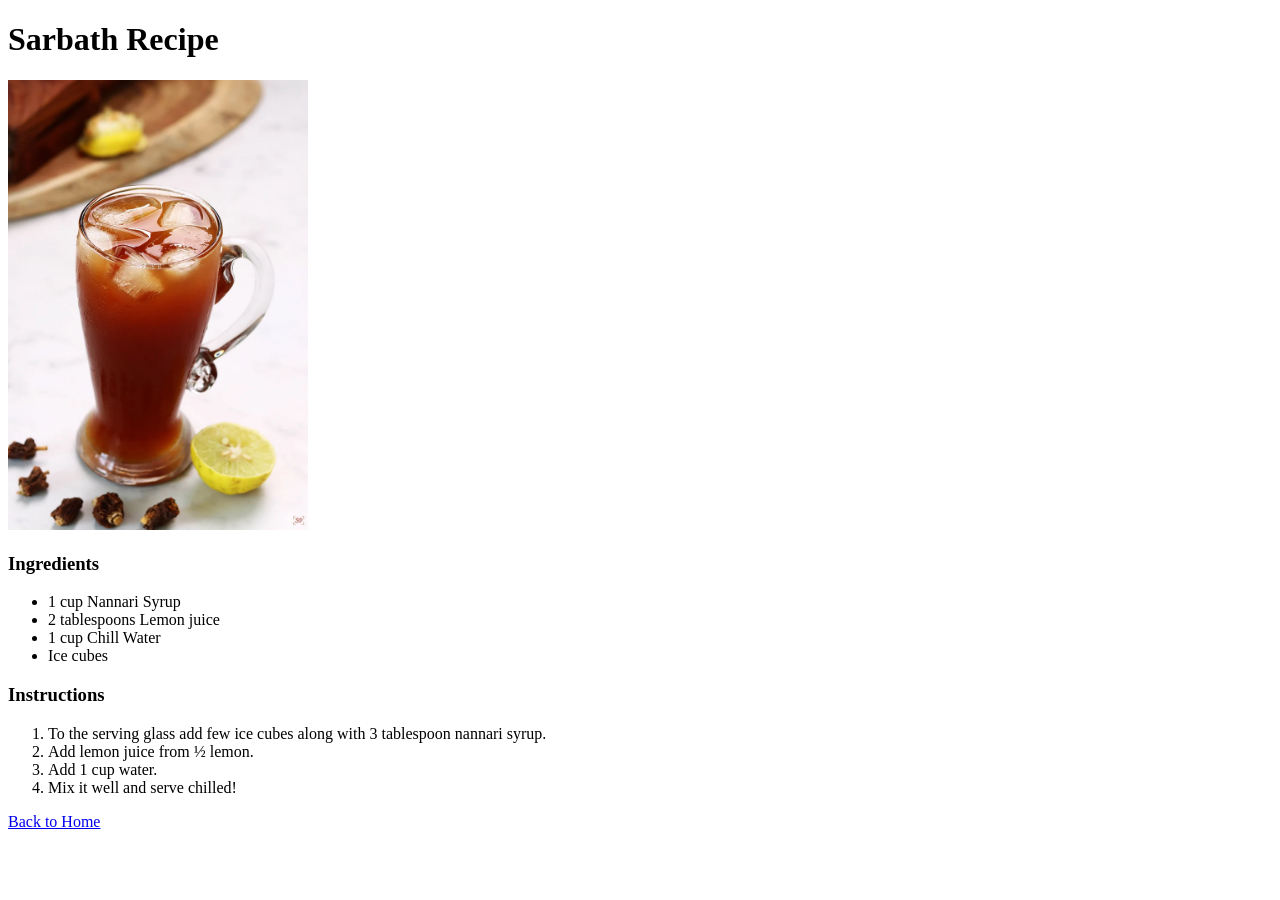
==== recipes/sarbath.html @ 213fd8ae "first commit" ====
<!DOCTYPE html>
<html lang=en>
    <head>
        <meta charset=UTF-8>
        <meta name=viewport content="width=device-width, initial-scale=1.0">
        <title>Sarbath Recipe</title>
    </head>
    <body>
        <h1>Sarbath Recipe</h1>
        <img src="../images/sarbath.webp" alt="Sarbath" width="300">
        <h3>Ingredients</h3>
        <ul>
            <li>1 cup Nannari Syrup</li>
            <li>2 tablespoons Lemon juice</li>
            <li>1 cup Chill Water</li>
            <li>Ice cubes</li>
        </ul>
        <h3>Instructions</h3>
        <ol>
            <li>To the serving glass add few ice cubes along with 3 tablespoon nannari syrup.</li>
            <li>Add lemon juice from ½ lemon.</li>
            <li>Add 1 cup water.</li>
            <li>Mix it well and serve chilled!</li>
        </ol>
        <a href="../index.html">Back to Home</a>
    </body>
</html>
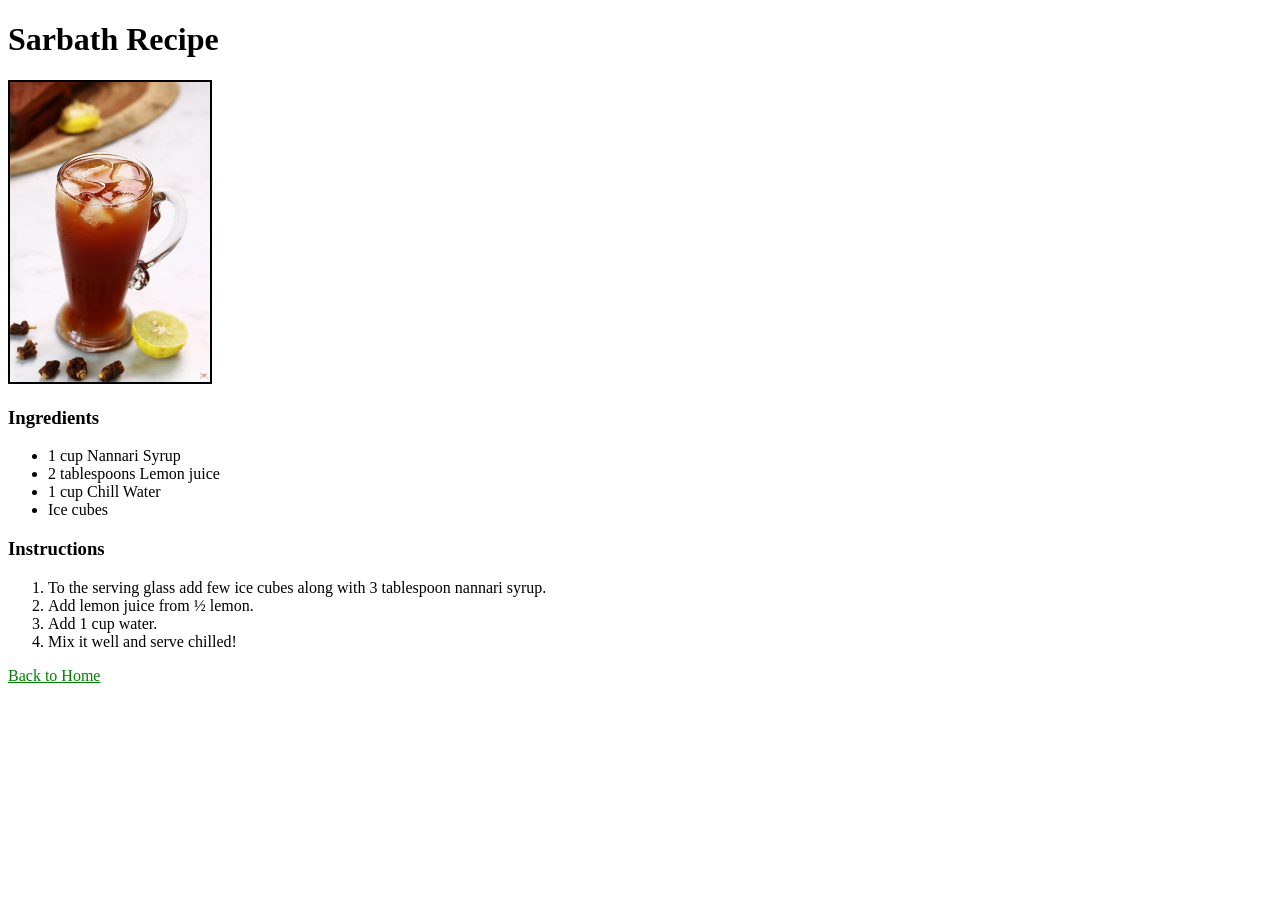
==== commit 982d372f: "changed css for shawarma" ====
--- a/recipes/sarbath.html
+++ b/recipes/sarbath.html
@@ -3,25 +3,32 @@
     <head>
         <meta charset=UTF-8>
         <meta name=viewport content="width=device-width, initial-scale=1.0">
+        <link rel="stylesheet" href="../css/style.css">
         <title>Sarbath Recipe</title>
     </head>
     <body>
         <h1>Sarbath Recipe</h1>
         <img src="../images/sarbath.webp" alt="Sarbath" width="300">
-        <h3>Ingredients</h3>
-        <ul>
-            <li>1 cup Nannari Syrup</li>
-            <li>2 tablespoons Lemon juice</li>
-            <li>1 cup Chill Water</li>
-            <li>Ice cubes</li>
-        </ul>
-        <h3>Instructions</h3>
-        <ol>
-            <li>To the serving glass add few ice cubes along with 3 tablespoon nannari syrup.</li>
-            <li>Add lemon juice from ½ lemon.</li>
-            <li>Add 1 cup water.</li>
-            <li>Mix it well and serve chilled!</li>
-        </ol>
-        <a href="../index.html">Back to Home</a>
+        <div class="ingredients">
+            <h3>Ingredients</h3>
+            <ul>
+                <li class="ingredients">1 cup Nannari Syrup</li>
+                <li>2 tablespoons Lemon juice</li>
+                <li>1 cup Chill Water</li>
+                <li>Ice cubes</li>
+            </ul>
+        </div>
+        <div class="instructions">
+            <h3>Instructions</h3>
+            <ol>
+                <li>To the serving glass add few ice cubes along with 3 tablespoon nannari syrup.</li>
+                <li>Add lemon juice from ½ lemon.</li>
+                <li>Add 1 cup water.</li>
+                <li>Mix it well and serve chilled!</li>
+            </ol>
+        </div>
+        <div>
+            <a href="../index.html">Back to Home</a>
+        </div>
     </body>
 </html>
--- a/css/style.css
+++ b/css/style.css
@@ -0,0 +1,13 @@
+a {
+    color: green;
+}
+
+img {
+    border: 2px solid black;
+    height : 300px;
+    width: auto;
+}
+
+dev {
+    color : red;
+}
